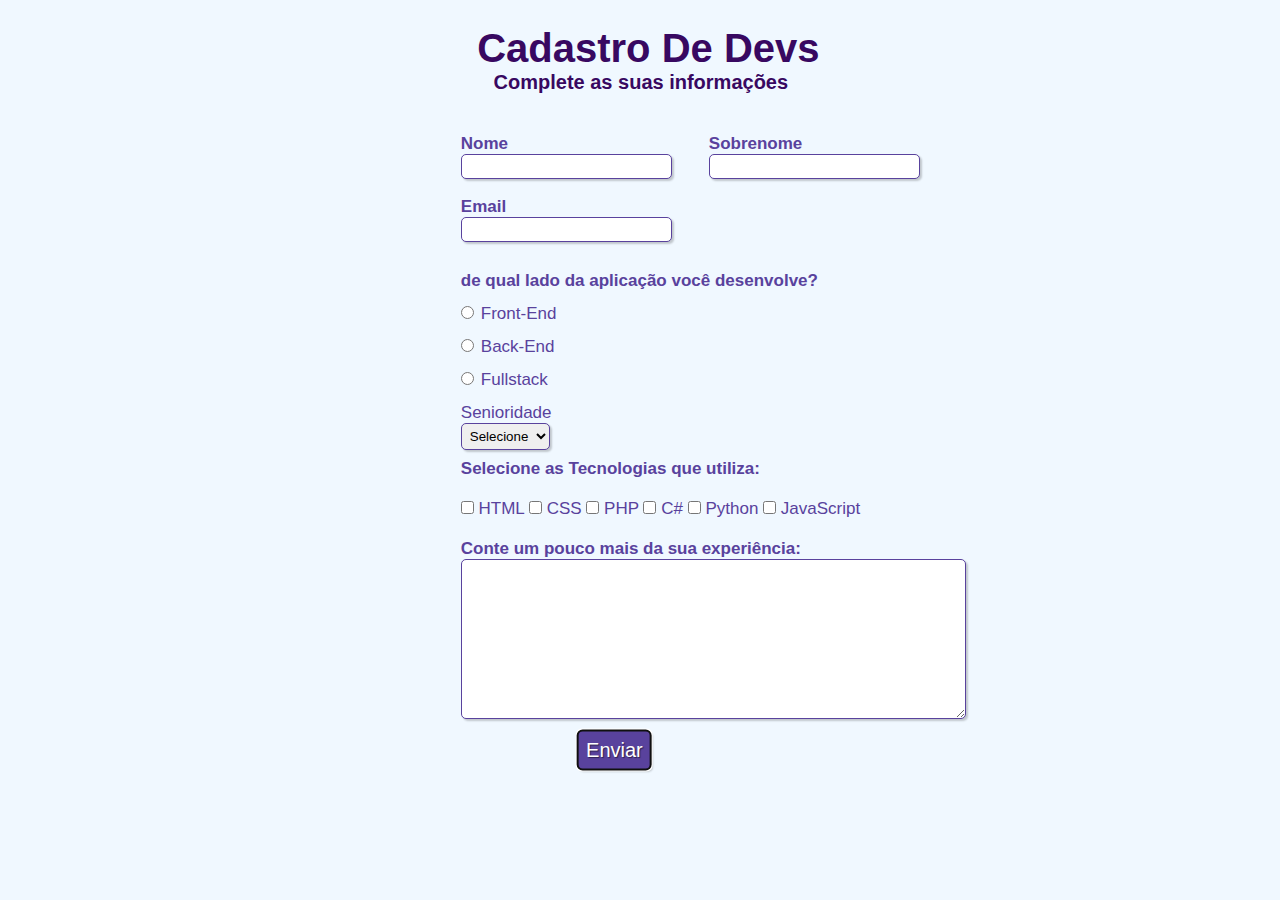
==== Formularios.html @ c75ed358 "fiz um site todin" ====
<!DOCTYPE html>
<html lang="en">
<head>
    <meta charset="UTF-8">
    <meta http-equiv="X-UA-Compatible" content="IE=edge">
    <meta name="Ramon"content="width=device-width, initial-scale=1.0">
    <link rel="stylesheet" type="text/css" href="styles.css">
    <title>Formulário</title>
</head>

<body>


    <div>
        <h1 id="titulo">Cadastro De Devs</h1>
        <h2 id="subtitulo">Complete as suas informações</h2><br>
    </div>

    <form>

    <fieldset class="grupo">

    <div class="campo">
        <label for="Nome" id="Nome1"><strong>Nome</strong></label><br>
        <input type="text" required name="Nome" id="Nome2" size="23">
    </div>
    
    <div class="campo">
        <br><label for="Sobrenome" id="Sobrenome1"><strong>Sobrenome</strong></label><br>
        <input type="text" required name="Sobrenome" id="Sobrenome2" size="23">
    </div>
    
    </fieldset>

    <div class="campo">
        <br><br>
        <label for="Email" id="Email1"><strong>Email</strong></label><br>
        <input type="email" size="23" aria-required="true" name="Email" id="Email2" required><br>
    </div>

    <div class="campo">
        <label for="DevApp"><strong>de qual lado da aplicação você desenvolve?</strong></label>
        
        <input type="radio" name="Frontend" id="Frontinput">
        <label for="DevApp" value="Front-End" id="Front">Front-End</label>
        
        <input type="radio" name="Backend" id="Backinput">
        <label for="DevApp" value="Back-End" id="Back">Back-End</label>

        <input type="radio" name="Fullstack" id="Fullinput">
        <label for="DevApp" value="Fullstack" id="Full">Fullstack</label>
    </div>

    <div class="campo">
       <br><label for="Senioridade" id="Senioridade1">Senioridade</label>
        <select name="Senioridade" id="Senioridade2">
            <option selected disabled value="">Selecione</option>
            <option value="Senior">Senior</option>
            <option value="Pleno">Pleno</option>
            <option value="Junior">Junior</option>
        </select>
    </div>

    <fieldset class="grupo">    
        
    <div class="check">
        <label for=""><strong>Selecione as Tecnologias que utiliza:</strong></label>
        <br><br>
        <input type="checkbox" name="HTML" id="">
        <label for="">HTML</label>
        <input type="checkbox" name="CSS" id="">
        <label for="">CSS</label>        
        <input type="checkbox" name="PHP" id="">
        <label for="">PHP</label>
        <input type="checkbox" name="C#" id="">
        <label for="">C#</label>
        <input type="checkbox" name="Python" id="">
        <label for="">Python</label>
        <input type="checkbox" name="Java" id="">
        <label for="">JavaScript</label>
    </div>

    </fieldset>

    <div class="campo">
        <br><label for="Descrição"><strong>Conte um pouco mais da sua experiência:</strong></label><br><br>
        <textarea name="Descrição" id="Descrição" cols="60" rows="10"></textarea>
    </div>

    <div class="campo">
       <br><br><button class="botao" type="submit" name="Enviar" autofocus>Enviar</button>
    </div>


    </form>


</body>

</html>
---- styles.css ----
*{
    margin: 0;
    padding: 0;

}

#titulo {
 font-family: sans-serif;
 color: #380861;
 margin-left: 2%;
 font-size: 40px;
}

#subtitulo {
    font-family: sans-serif;
    color: #380861;
    margin-left: 4%;
    font-size: 20px;
}

fieldset {
    border: 0;
}

body {
    background-color: #f0f8ff;
    font-family:  sans-serif;
    font-size: 17px;
    color: #59429d;
    margin-left: 36%;
    margin-top: 2%;
    justify-content: center;
}

input, select ,textarea, button{
    border-radius: 5px;
}

.campo {
    margin-bottom: 0.5em;
}

.campo label{
    margin-bottom: 0px;
    color: #59429d;
    display: block;
}

fieldset.grupo .campo{
    float: left;
    margin-right: 1em;
}

.campo input[type="text"], .campo input[type="email"], .campo select, .campo textarea{

padding: 4px;
border: 1px solid #59429d;
box-shadow: 2px 2px 2px rgba(0,0,0,0.2);
display: block;
}

.campo select option{

    padding-right: 1em  ;
}

.campo input:focus, .campo select:focus, .campo textarea:focus {

background: #E0E0F8;
}

.botao{
    font-size: 20px;
    background: #59429d;
    border: 0;
    margin-top: -150px;
    color: #ffffff;
    padding: 8px;
    box-shadow: 2px 2px 2px rgba(0,0,0,0.2);
    text-shadow: 1px 1px 1px rgba(0,0,0,0.5);
    position: absolute;
    top: 100%;
    left: 48%;
    margin-right: 30%;
    transform: translate(-50% , -50%);
}

.botao:hover {

    background: #ccbbff;
    box-shadow: inset 2px 2px 2px rgb(0,0,0,0.2);
    text-shadow: none;
}

#check {
    display: inline-block;
}

.campo textarea {
    margin-top: -40px;
    font-size: 13px;
}

.campo input[type="text"]{

    margin-top: -20px;
    margin-left: 0px;
}

#Nome1{

    margin-top: 20px;
} 
#Nome2 {
    margin-bottom: 20px;
}

#Email1 {
    margin-top: -50px;
}
#Email2 {
    margin-top: -20px;
}

#Sobrenome1 ,#Sobrenome2{
    margin-left: 20px;

}

#Front, #Back, #Full{
    margin-top: -20px;
    margin-left: 20px;
}

#Frontinput, #Backinput, #Fullinput{
    margin-top: 15px;
}

#Senioridade1{
    margin-top: -15px;
    color: #59429d;
}
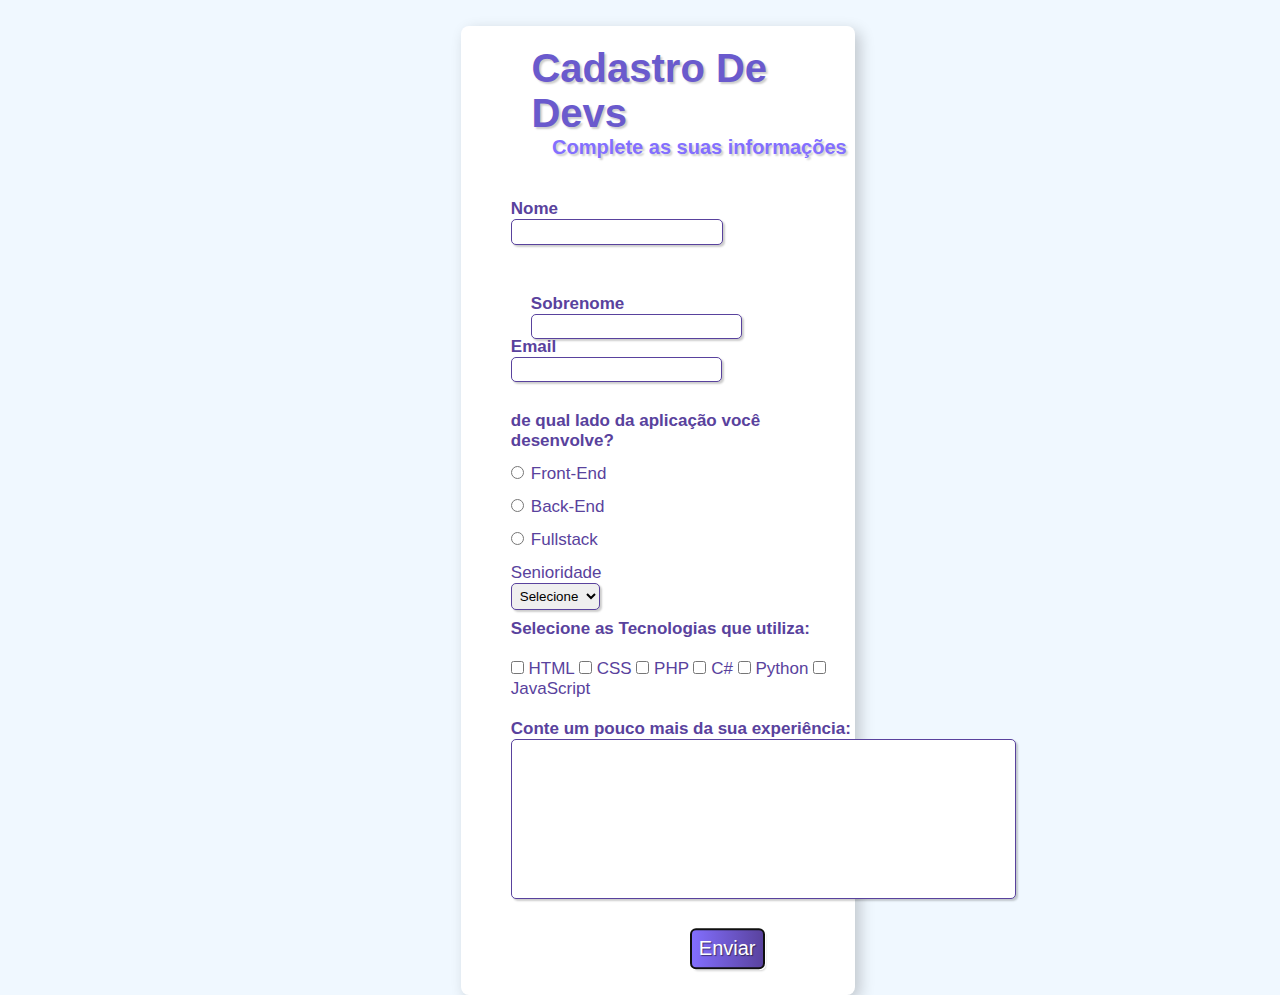
==== commit 4360402a: "Aprimorando os Estudos" ====
--- a/Formularios.html
+++ b/Formularios.html
@@ -10,19 +10,18 @@
 
 <body>
 
+    <form>
 
     <div>
         <h1 id="titulo">Cadastro De Devs</h1>
         <h2 id="subtitulo">Complete as suas informações</h2><br>
     </div>
 
-    <form>
-
     <fieldset class="grupo">
 
     <div class="campo">
         <label for="Nome" id="Nome1"><strong>Nome</strong></label><br>
-        <input type="text" required name="Nome" id="Nome2" size="23">
+        <input type="text" required name="Nome" id="inputnome" size="23">
     </div>
     
     <div class="campo">
@@ -40,14 +39,14 @@
 
     <div class="campo">
         <label for="DevApp"><strong>de qual lado da aplicação você desenvolve?</strong></label>
-        
-        <input type="radio" name="Frontend" id="Frontinput">
+       
+        <input type="radio" name="App" id="Frontinput">
         <label for="DevApp" value="Front-End" id="Front">Front-End</label>
         
-        <input type="radio" name="Backend" id="Backinput">
+        <input type="radio" name="App" id="Backinput">
         <label for="DevApp" value="Back-End" id="Back">Back-End</label>
 
-        <input type="radio" name="Fullstack" id="Fullinput">
+        <input type="radio" name="App" id="Fullinput">
         <label for="DevApp" value="Fullstack" id="Full">Fullstack</label>
     </div>
 
@@ -84,13 +83,12 @@
 
     <div class="campo">
         <br><label for="Descrição"><strong>Conte um pouco mais da sua experiência:</strong></label><br><br>
-        <textarea name="Descrição" id="Descrição" cols="60" rows="10"></textarea>
+        <textarea name="Descrição" id="Descrição" cols="60" rows="10" style="resize: none;"></textarea>
     </div>
 
     <div class="campo">
        <br><br><button class="botao" type="submit" name="Enviar" autofocus>Enviar</button>
     </div>
-
 
     </form>
 
--- a/styles.css
+++ b/styles.css
@@ -6,20 +6,22 @@
 
 #titulo {
  font-family: sans-serif;
- color: #380861;
- margin-left: 2%;
+ color: #6A5ACD;
+ margin-left: 6%;
  font-size: 40px;
+ text-shadow: 2px 2px 2px rgba(0,0,0,0.2);
 }
 
 #subtitulo {
     font-family: sans-serif;
-    color: #380861;
-    margin-left: 4%;
+    color: #836FFF;
+    margin-left: 12%;
     font-size: 20px;
+    text-shadow: 2px 2px 2px rgba(0,0,0,0.2);
 }
 
 fieldset {
-    border: 0;
+    border: 0px;
 }
 
 body {
@@ -71,23 +73,22 @@
 
 .botao{
     font-size: 20px;
-    background: #59429d;
+    background: linear-gradient(to left,#59429d , #836FFF);
     border: 0;
-    margin-top: -150px;
+    margin-top: -10px;
     color: #ffffff;
     padding: 8px;
     box-shadow: 2px 2px 2px rgba(0,0,0,0.2);
     text-shadow: 1px 1px 1px rgba(0,0,0,0.5);
-    position: absolute;
-    top: 100%;
-    left: 48%;
-    margin-right: 30%;
-    transform: translate(-50% , -50%);
+    position: static;
+    transform: translate(180px , -20%);
+    display: block;
+    transition: all 0.3s ease;
 }
 
 .botao:hover {
 
-    background: #ccbbff;
+    background: linear-gradient(to right,#59429d , #836FFF);
     box-shadow: inset 2px 2px 2px rgb(0,0,0,0.2);
     text-shadow: none;
 }
@@ -99,6 +100,7 @@
 .campo textarea {
     margin-top: -40px;
     font-size: 13px;
+
 }
 
 .campo input[type="text"]{
@@ -111,8 +113,10 @@
 
     margin-top: 20px;
 } 
-#Nome2 {
+#inputnome {
     margin-bottom: 20px;
+    size: 20px;
+    padding: 2.32%;
 }
 
 #Email1 {
@@ -126,7 +130,6 @@
     margin-left: 20px;
 
 }
-
 #Front, #Back, #Full{
     margin-top: -20px;
     margin-left: 20px;
@@ -140,3 +143,16 @@
     margin-top: -15px;
     color: #59429d;
 }
+
+form {
+    background: white;
+    width: 42%;
+    height: 30%;
+    padding-left: 50px;
+    padding-right: -2px;
+    padding-bottom: 10px;
+    padding-top: 20px;
+    justify-content: center;
+    box-shadow: 5px 5px 15px rgba(0,0,0,0.2);
+    border-radius: 8px;
+}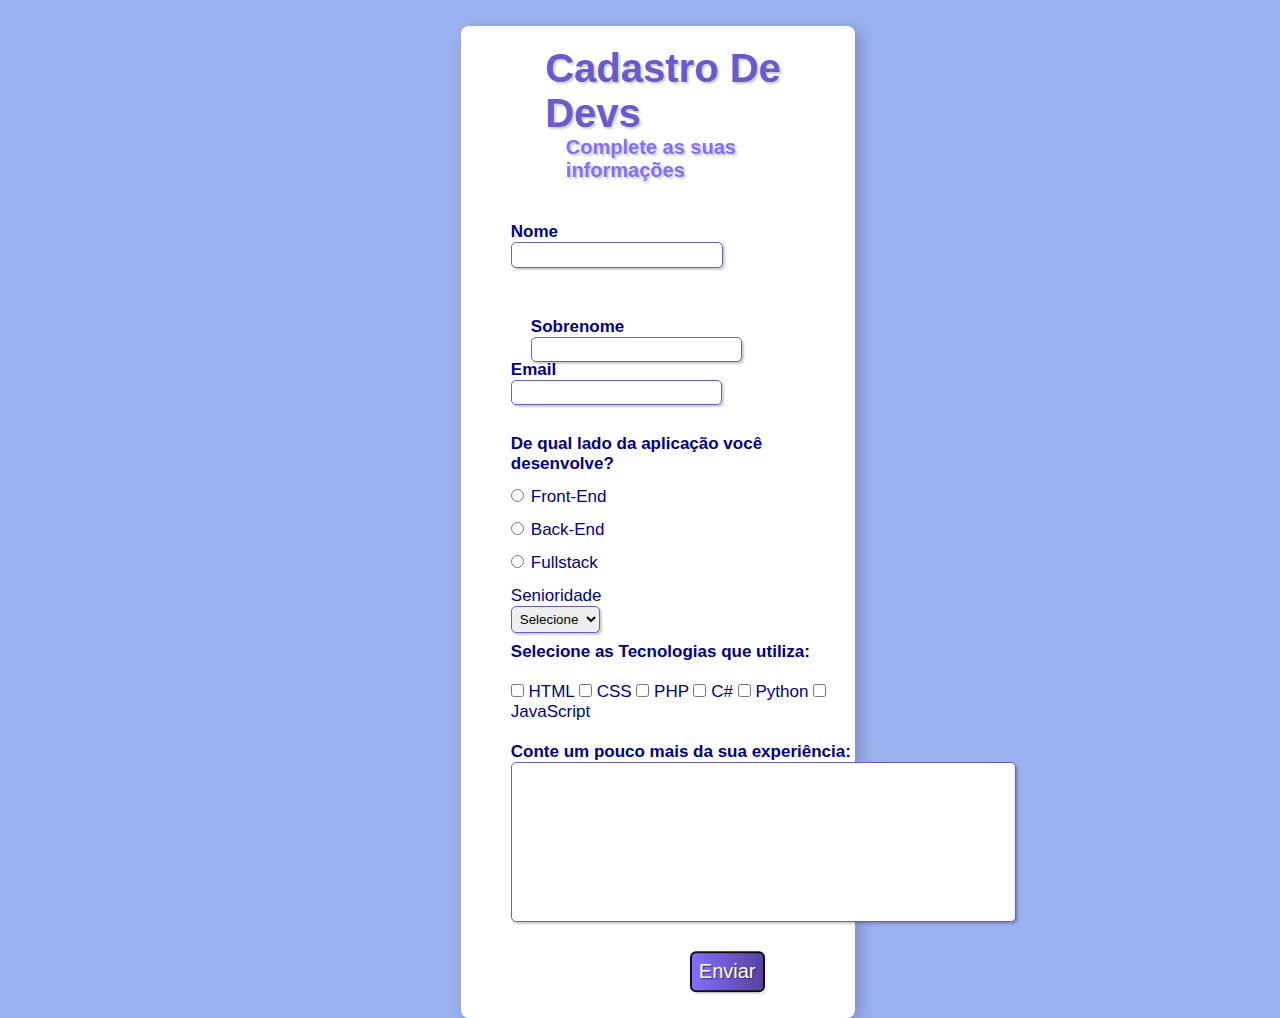
==== commit 7d435e11: "Tela de Login e css dele" ====
--- a/Formularios.html
+++ b/Formularios.html
@@ -38,7 +38,7 @@
     </div>
 
     <div class="campo">
-        <label for="DevApp"><strong>de qual lado da aplicação você desenvolve?</strong></label>
+        <label for="DevApp"><strong>De qual lado da aplicação você desenvolve?</strong></label>
        
         <input type="radio" name="App" id="Frontinput">
         <label for="DevApp" value="Front-End" id="Front">Front-End</label>
--- a/styles.css
+++ b/styles.css
@@ -7,7 +7,7 @@
 #titulo {
  font-family: sans-serif;
  color: #6A5ACD;
- margin-left: 6%;
+ margin-left: 10%;
  font-size: 40px;
  text-shadow: 2px 2px 2px rgba(0,0,0,0.2);
 }
@@ -15,7 +15,7 @@
 #subtitulo {
     font-family: sans-serif;
     color: #836FFF;
-    margin-left: 12%;
+    margin-left: 16%;
     font-size: 20px;
     text-shadow: 2px 2px 2px rgba(0,0,0,0.2);
 }
@@ -25,13 +25,14 @@
 }
 
 body {
-    background-color: #f0f8ff;
+    background: #4169e186;
     font-family:  sans-serif;
     font-size: 17px;
-    color: #59429d;
+    color: #00008B;
     margin-left: 36%;
     margin-top: 2%;
     justify-content: center;
+    align-items: center;
 }
 
 input, select ,textarea, button{
@@ -44,7 +45,7 @@
 
 .campo label{
     margin-bottom: 0px;
-    color: #59429d;
+    color: #00008B;
     display: block;
 }
 
@@ -56,7 +57,7 @@
 .campo input[type="text"], .campo input[type="email"], .campo select, .campo textarea{
 
 padding: 4px;
-border: 1px solid #59429d;
+border: 1px solid #6A5ACD;
 box-shadow: 2px 2px 2px rgba(0,0,0,0.2);
 display: block;
 }
@@ -141,7 +142,7 @@
 
 #Senioridade1{
     margin-top: -15px;
-    color: #59429d;
+    color: #00008B;
 }
 
 form {
@@ -155,4 +156,4 @@
     justify-content: center;
     box-shadow: 5px 5px 15px rgba(0,0,0,0.2);
     border-radius: 8px;
-}+}
